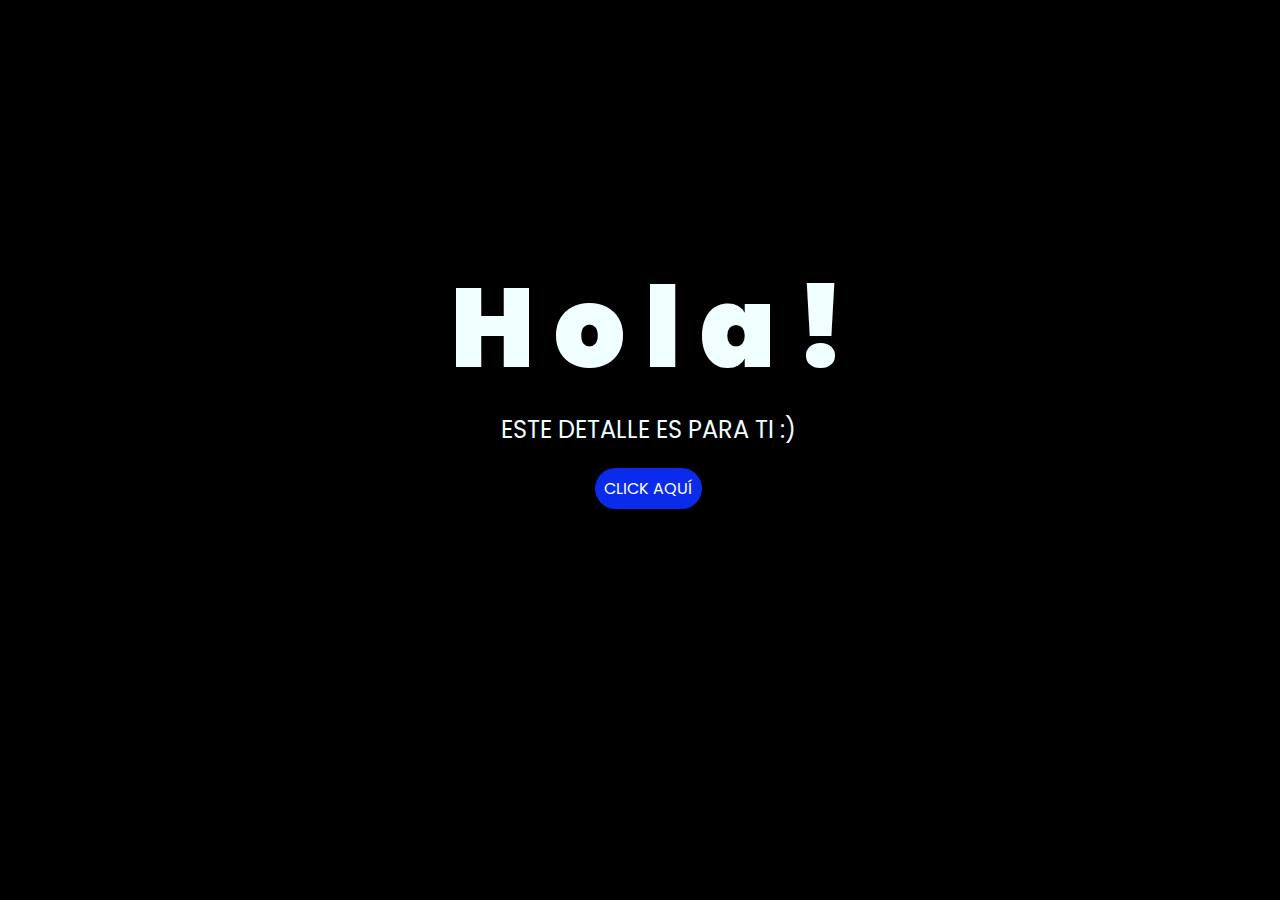
==== index.html @ 7096f631 "Add files via upload" ====
<!DOCTYPE html>
<html lang="es">

<head>
    <meta charset="UTF-8">
    <meta http-equiv="X-UA-Compatible" content="IE=edge">
    <meta name="viewport" content="width=device-width, initial-scale=1.0">
    <link rel="stylesheet" href="css/style.css">
    <link rel="icon" href="img/flowers.png" type="image/x-icon">
    <title>Flowers</title>
</head>

<body>
    <div class="greetings">
        <span>H</span>
        <span>o</span>
        <span>l</span>
        <span>a</span>
        <span>!</span>
    </div>
    <div class="description">
        <span>ESTE DETALLE ES PARA TI :)</span>
    </div>
    <div class="button">
        <button class="botones">
            <a href="flower.html" style="color: #fff;">CLICK AQUÍ</a>
        </button>
    </div>

</body>

</html>
---- css/style.css ----
@import url('https://fonts.googleapis.com/css2?family=Poppins:ital,wght@0,500;1,900&display=swap');
*{
    font-family: 'Poppins',cursive;
}
body{
    color: azure;
    width: 100%;
    height: 82vh;
    display: flex;
    flex-direction: column;
    align-items: center;
    justify-content: center;
    background-color: black;
    /* padding-top: -30; */
}

.botones{
    padding: 9px;
    border-radius: 80px;
    background-color: transparent;
    border: none;
}

.botones a{
    background-color: #0a2be9;
    padding: 9px;
    border-radius: 80px;
    -webkit-border-radius: 80px;
    -moz-border-radius: 80px;
    -ms-border-radius: 80px;
    -o-border-radius: 80px;

}

.botones a:focus{
    background-color: rgb(50, 194, 194);
}

.greetings{
    font-size: 7rem;
    font-weight: 900;
}
.greetings > span{
    animation: glow 2.5s ease-in-out infinite;
}
@keyframes glow{
    0%, 100%{
        color: #fff;
        text-shadow: 0 0 12px #39c6d6, 0 0 50px #39c6d6, 0 0 100px #39c6d6;
    }
    10%, 90%{
        color: #111;
        text-shadow: none;
    }
}
.greetings > span:nth-child(2){
    animation-delay: .2s ;
}
.greetings > span:nth-child(3){
    animation-delay: .4s ;
}
.greetings > span:nth-child(4){
    animation-delay: .6s;
}
.greetings > span:nth-child(5){
    animation-delay: .8s;
}
.greetings > span:nth-child(6){
    animation-delay: 1s;
}

.description{
    font-size: 1.5rem;
    margin-bottom: 20px;
}

.button a{
    text-decoration: none;
    font-size: 1rem;
    color: #111;
}

@media screen and (max-width:574px){
    .greetings{
        display: block;
        font-size: 4rem;
        font-weight: 800;
        text-align: center;
    }
    .description{
        font-size: 2rem;
    }
    
    .button a{
        font-size: 1rem;
    }
}
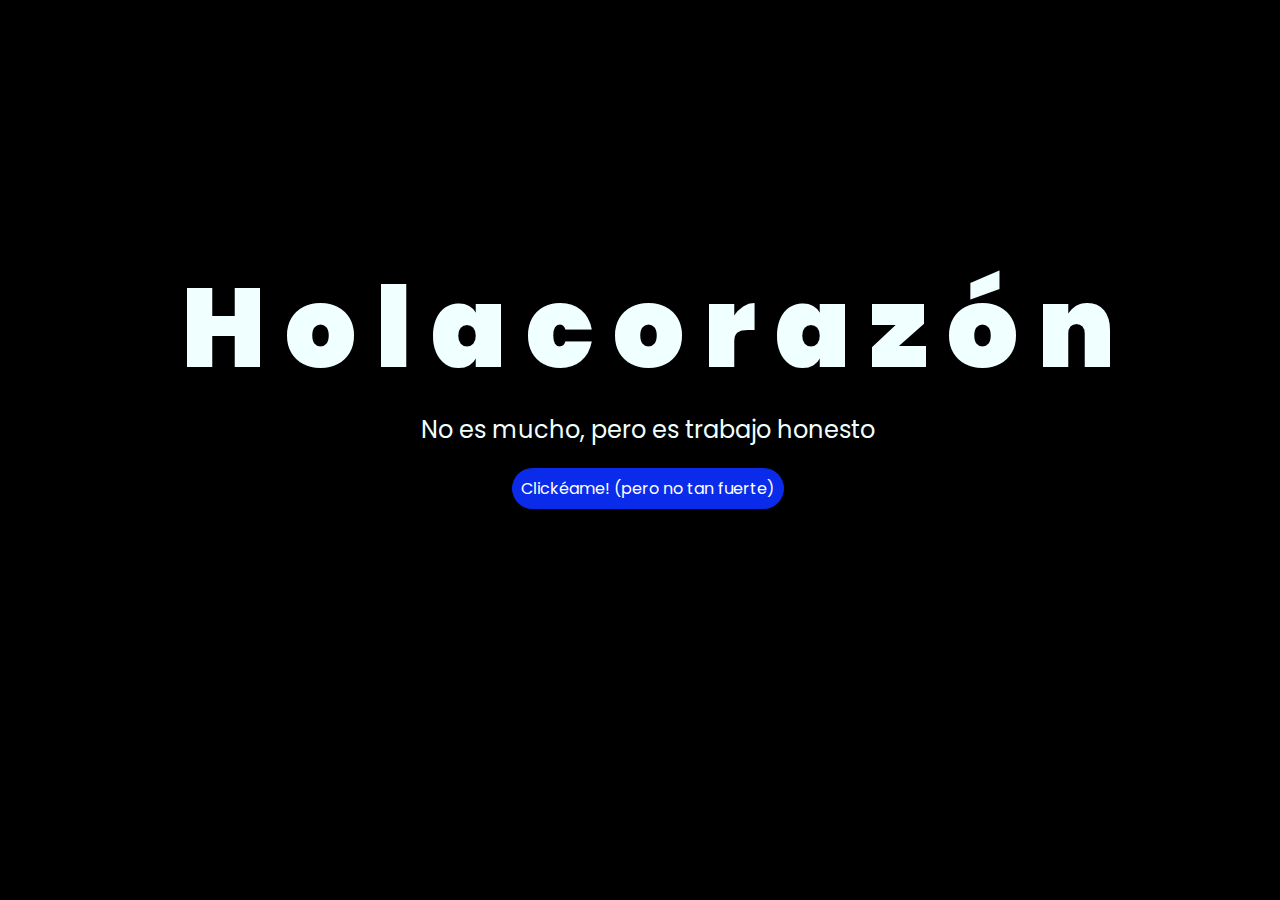
==== commit 5005852b: "Cambios de texto y mensajes" ====
--- a/index.html
+++ b/index.html
@@ -1,32 +1,38 @@
 <!DOCTYPE html>
 <html lang="es">
+  <head>
+    <meta charset="UTF-8" />
+    <meta http-equiv="X-UA-Compatible" content="IE=edge" />
+    <meta name="viewport" content="width=device-width, initial-scale=1.0" />
+    <link rel="stylesheet" href="css/style.css" />
+    <link rel="icon" href="img/flowers.png" type="image/x-icon" />
+    <title>Flowers</title>
+  </head>
 
-<head>
-    <meta charset="UTF-8">
-    <meta http-equiv="X-UA-Compatible" content="IE=edge">
-    <meta name="viewport" content="width=device-width, initial-scale=1.0">
-    <link rel="stylesheet" href="css/style.css">
-    <link rel="icon" href="img/flowers.png" type="image/x-icon">
-    <title>Flowers</title>
-</head>
-
-<body>
+  <body>
     <div class="greetings">
-        <span>H</span>
-        <span>o</span>
-        <span>l</span>
-        <span>a</span>
-        <span>!</span>
+      <span>H</span>
+      <span>o</span>
+      <span>l</span>
+      <span>a</span>
+      <span> </span>
+      <span>c</span>
+      <span>o</span>
+      <span>r</span>
+      <span>a</span>
+      <span>z</span>
+      <span>ó</span>
+      <span>n</span>
     </div>
     <div class="description">
-        <span>ESTE DETALLE ES PARA TI :)</span>
+      <span>No es mucho, pero es trabajo honesto</span>
     </div>
     <div class="button">
-        <button class="botones">
-            <a href="flower.html" style="color: #fff;">CLICK AQUÍ</a>
-        </button>
+      <button class="botones">
+        <a href="flower.html" style="color: #fff"
+          >Clickéame! (pero no tan fuerte)</a
+        >
+      </button>
     </div>
-
-</body>
-
+  </body>
 </html>
--- a/css/style.css
+++ b/css/style.css
@@ -1,8 +1,10 @@
 @import url('https://fonts.googleapis.com/css2?family=Poppins:ital,wght@0,500;1,900&display=swap');
-*{
-    font-family: 'Poppins',cursive;
+
+* {
+    font-family: 'Poppins', cursive;
 }
-body{
+
+body {
     color: azure;
     width: 100%;
     height: 82vh;
@@ -14,14 +16,14 @@
     /* padding-top: -30; */
 }
 
-.botones{
+.botones {
     padding: 9px;
     border-radius: 80px;
     background-color: transparent;
     border: none;
 }
 
-.botones a{
+.botones a {
     background-color: #0a2be9;
     padding: 9px;
     border-radius: 80px;
@@ -32,66 +34,107 @@
 
 }
 
-.botones a:focus{
+.botones a:focus {
     background-color: rgb(50, 194, 194);
 }
 
-.greetings{
+.greetings {
     font-size: 7rem;
     font-weight: 900;
 }
-.greetings > span{
+
+.greetings>span {
     animation: glow 2.5s ease-in-out infinite;
 }
-@keyframes glow{
-    0%, 100%{
+
+@keyframes glow {
+
+    0%,
+    100% {
         color: #fff;
         text-shadow: 0 0 12px #39c6d6, 0 0 50px #39c6d6, 0 0 100px #39c6d6;
     }
-    10%, 90%{
+
+    10%,
+    90% {
         color: #111;
         text-shadow: none;
     }
 }
-.greetings > span:nth-child(2){
-    animation-delay: .2s ;
+
+.greetings>span:nth-child(2) {
+    animation-delay: .2s;
 }
-.greetings > span:nth-child(3){
-    animation-delay: .4s ;
+
+.greetings>span:nth-child(3) {
+    animation-delay: .4s;
 }
-.greetings > span:nth-child(4){
+
+.greetings>span:nth-child(4) {
     animation-delay: .6s;
 }
-.greetings > span:nth-child(5){
+
+.greetings>span:nth-child(5) {
     animation-delay: .8s;
 }
-.greetings > span:nth-child(6){
-    animation-delay: 1s;
+
+.greetings>span:nth-child(6) {
+    animation-delay: 10s;
 }
 
-.description{
+.greetings>span:nth-child(7) {
+    animation-delay: 12s;
+}
+
+.greetings>span:nth-child(8) {
+    animation-delay: 14s;
+}
+
+.greetings>span:nth-child(9) {
+    animation-delay: 16s;
+}
+
+.greetings>span:nth-child(10) {
+    animation-delay: 18s;
+}
+
+.greetings>span:nth-child(11) {
+    animation-delay: 20s;
+}
+
+.greetings>span:nth-child(12) {
+    animation-delay: 22s;
+}
+
+.greetings>span:nth-child(13) {
+    animation-delay: 24s;
+}
+
+
+.description {
     font-size: 1.5rem;
     margin-bottom: 20px;
 }
 
-.button a{
+.button a {
     text-decoration: none;
     font-size: 1rem;
     color: #111;
 }
 
-@media screen and (max-width:574px){
-    .greetings{
+@media screen and (max-width:574px) {
+    .greetings {
         display: block;
         font-size: 4rem;
         font-weight: 800;
         text-align: center;
     }
-    .description{
+
+    .description {
         font-size: 2rem;
     }
-    
-    .button a{
+
+    .button a {
         font-size: 1rem;
     }
 }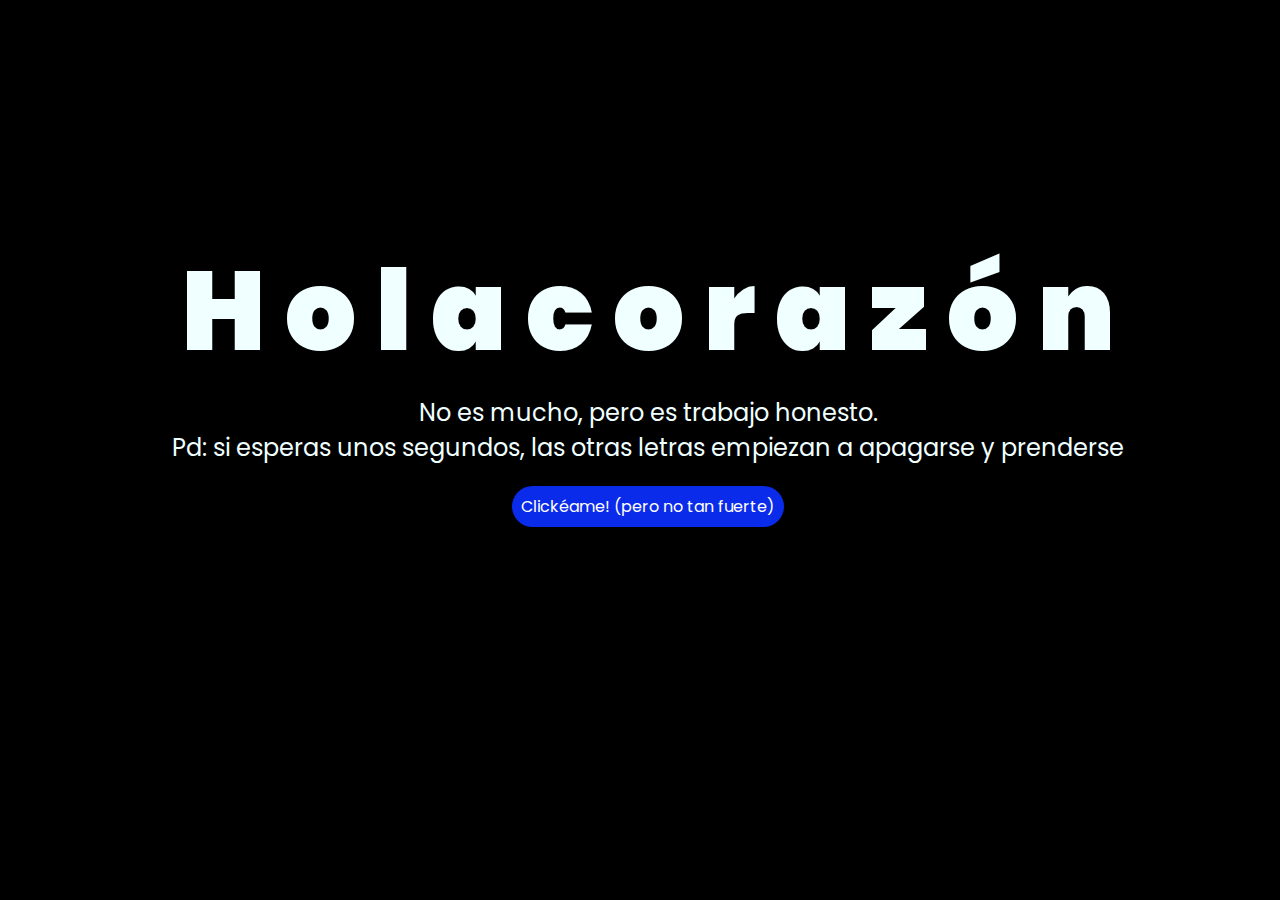
==== commit 8e4087b9: "Otros cambios a textos..." ====
--- a/index.html
+++ b/index.html
@@ -24,8 +24,13 @@
       <span>ó</span>
       <span>n</span>
     </div>
-    <div class="description">
-      <span>No es mucho, pero es trabajo honesto</span>
+    <div class="description" style="text-align: center">
+      <span>No es mucho, pero es trabajo honesto.</span>
+      <br />
+      <span
+        >Pd: si esperas unos segundos, las otras letras empiezan a apagarse y
+        prenderse</span
+      >
     </div>
     <div class="button">
       <button class="botones">
